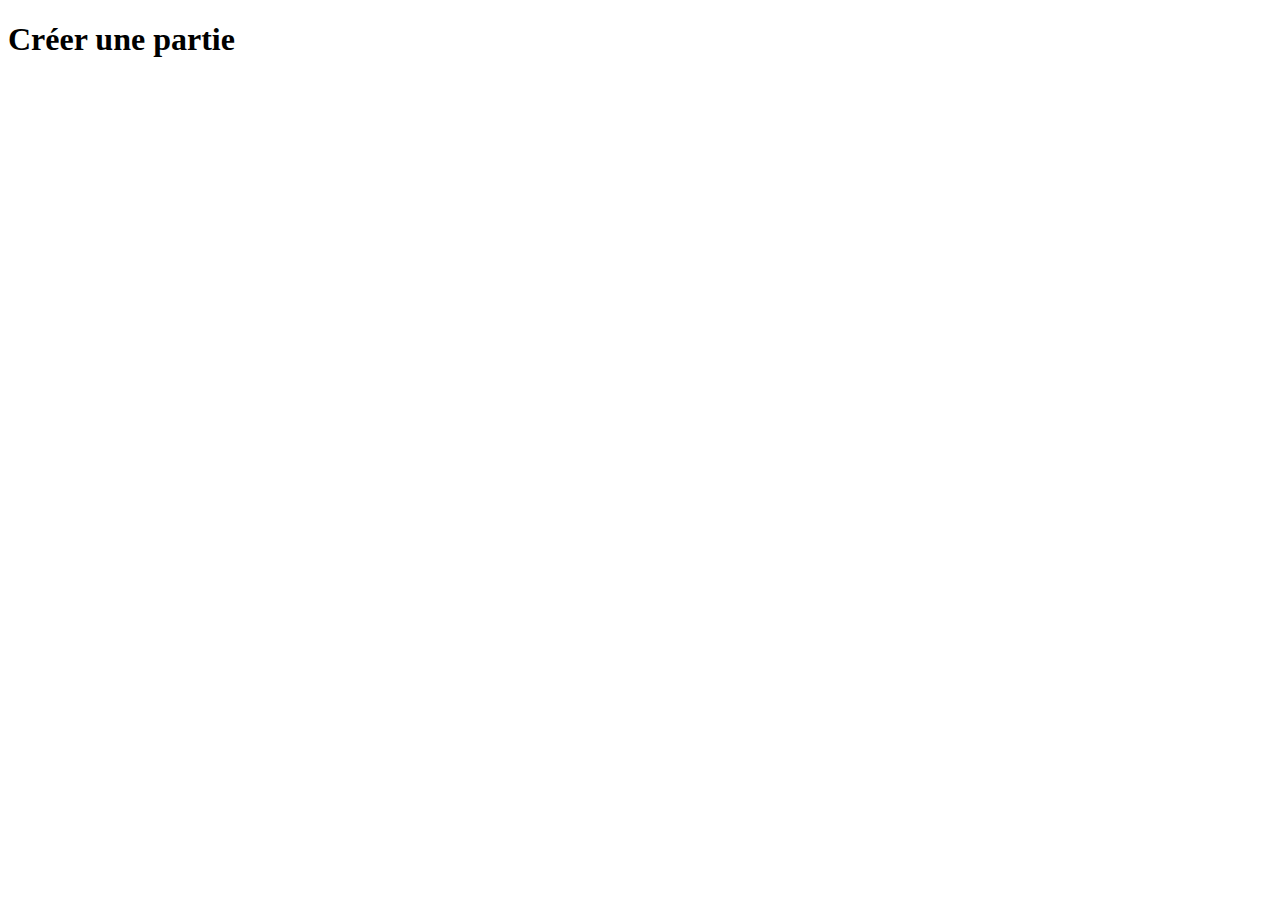
==== create.html @ 26f83d09 "new files" ====
<!DOCTYPE html>
<html>
<head>
  <title>profil</title>
  <meta charset="utf-8" />
  <link rel="stylesheet" href="style.css" type="text/css"/>
</head>
<body>
  <h1>Créer une partie</h1>
  

</body>
</html>
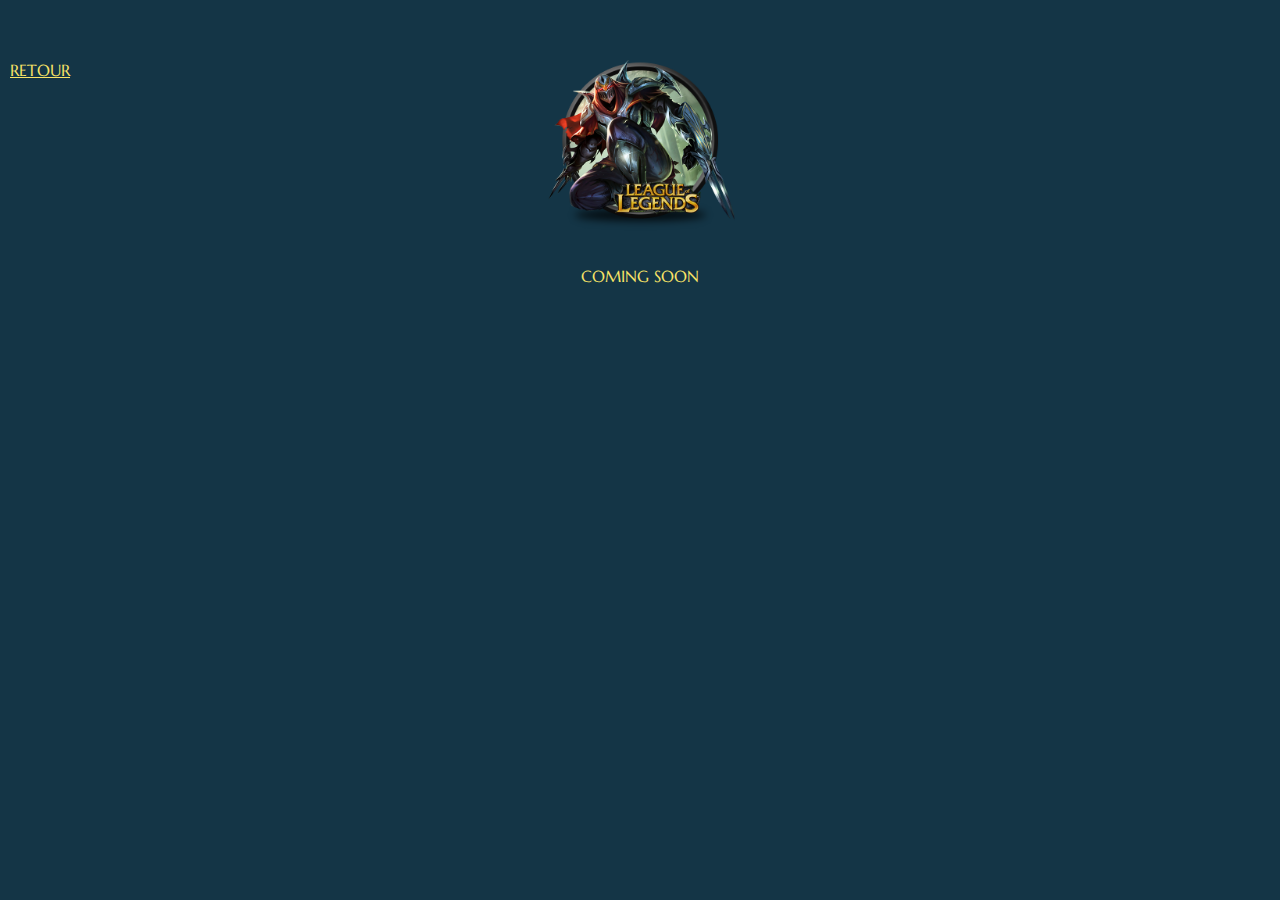
==== commit 923c9aa1: "add page and style" ====
--- a/create.html
+++ b/create.html
@@ -1,13 +1,17 @@
 <!DOCTYPE html>
 <html>
 <head>
-  <title>profil</title>
-  <meta charset="utf-8" />
-  <link rel="stylesheet" href="style.css" type="text/css"/>
+    <title>Partie</title>
+    <meta charset="utf-8" />
+    <link rel="stylesheet" href="style.css" type="text/css" />
 </head>
+
 <body>
-  <h1>Créer une partie</h1>
-  
+  <a href="profil.html" class="form-name back">RETOUR</a>
+    <img src="images/avatar.png" class="avatar">
+    <div class="profil-container">
+      <p class="form-name">COMING SOON</p>
+    </div>
 
 </body>
 </html>
--- a/style.css
+++ b/style.css
@@ -0,0 +1,100 @@
+@import url('https://fonts.googleapis.com/css?family=Marcellus');
+.logo {
+    display: block;
+    max-width: 300px;
+    margin: 0 auto;
+    width: 75%;
+}
+
+.avatar {
+    display: block;
+    margin: 0 auto;
+    width: 75%;
+    max-width: 200px;
+}
+
+body {
+    margin: 0;
+    padding-top: 50px;
+    background-color: #143546;
+}
+
+.form-name {
+    color: #F8E366;
+    font-family: 'Marcellus', serif;
+}
+
+.home-container {
+    position: relative;
+    left: -5%;
+    margin-top: 10%;
+}
+
+form {
+    width: 125px;
+    margin: auto;
+}
+
+form input {
+    display: block;
+    margin: auto;
+}
+
+a {
+    color: #F8E366;
+    font-family: 'Marcellus', serif;
+}
+
+.create-account {
+    display: block;
+    width: 200px;
+}
+
+input[type=submit] {
+    padding: 5px 10px;
+    background-color: #F8E366;
+    color: #143546;
+    font-family: 'Marcellus', serif;
+    font-size: 15px;
+    margin-top: 15px;
+    margin-bottom: 30px;
+}
+
+.profil-container {
+    text-align: center;
+}
+
+.tab-section {
+    display: block;
+    width: 100%;
+    position: absolute;
+    bottom: 0px;
+    border-top: 1px solid #F8E366;
+    border-bottom: 1px solid #F8E366;
+}
+
+.tab-link {
+    height: 45px;
+    padding-top: 20px;
+    border-top: 1px solid #F8E366;
+    border-bottom: 1px solid #F8E366;
+}
+
+.side {
+    margin-top: 30px;
+    width: 49%;
+    display: inline-block;
+}
+
+.border-left {
+    border-left: 1px solid #F8E366;
+}
+.back {
+  position: absolute;
+  padding: 10px;
+}
+
+.upper {
+    position: relative;
+    top: -15px;
+}
